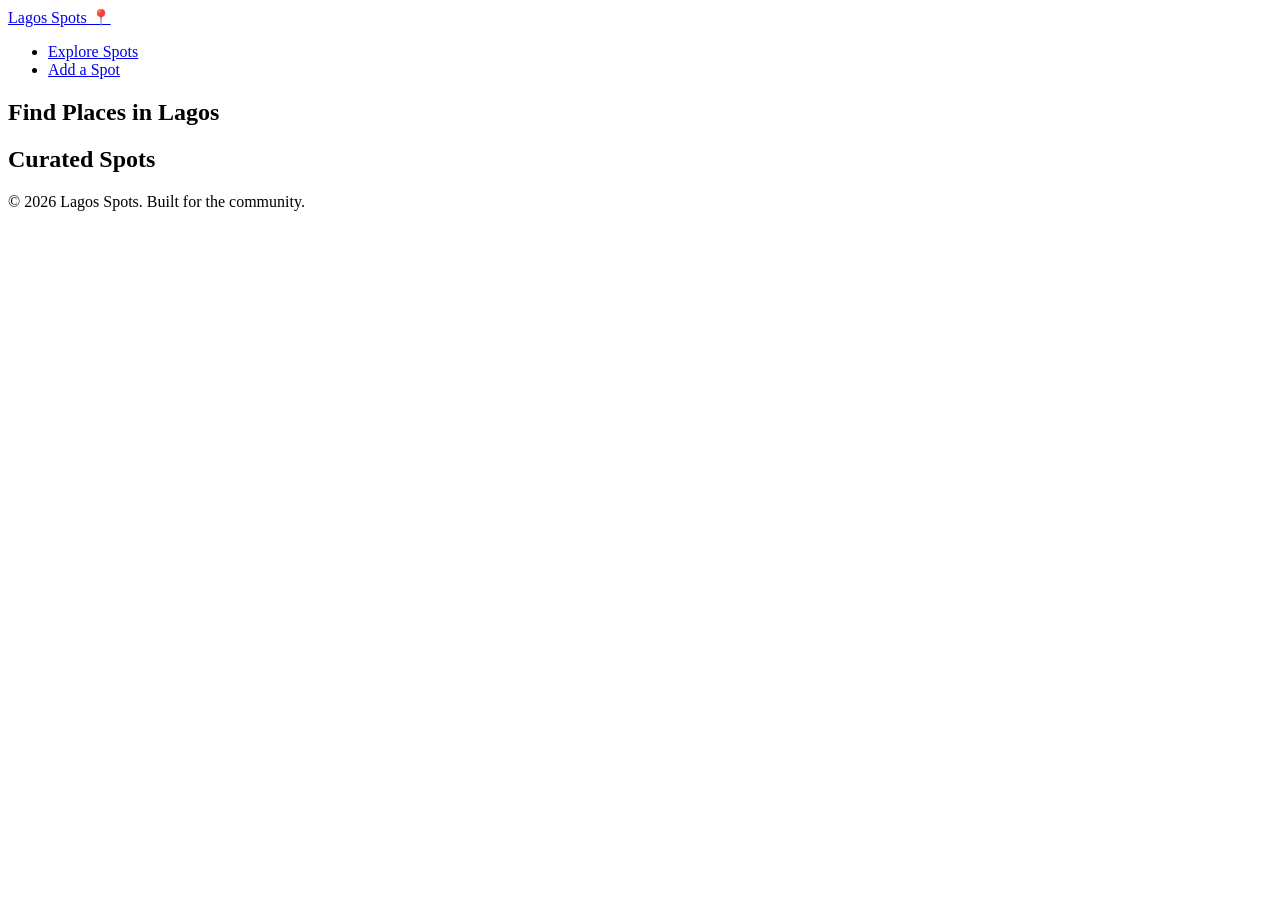
==== index.html @ c29aa69e "feat: add initial HTML structure for Lagos Spots homepage" ====
<!DOCTYPE html>
<html lang="en">
  <head>
    <meta charset="UTF-8">
    <meta name="viewport" content="width=device-width, initial-scale=1.0">
    <meta name="description" content="Discover curated restaurants, study spots, and hangouts across Lagos.">
    <title>Lagos Spots — Discover Your Next Favorite Place</title>
  </head>
    <body>
  <header>
    <a href="index.html" class="logo">Lagos Spots 📍</a>
    <nav aria-label="Main Navigation">
      <ul>
        <li><a href="index.html">Explore Spots</a></li>
        <li><a href="submit.html">Add a Spot</a></li>
      </ul>
    </nav>
  </header>

  <main>
    <section id="search" aria-labelledby="search-heading">
      <h2 id="search-heading">Find Places in Lagos</h2>
      <!-- Search input and category filter chips go here -->
    </section>

    <section id="spots-list" aria-labelledby="spots-heading">
      <h2 id="spots-heading">Curated Spots</h2>
      <!-- Articles/Cards will be inserted here -->
    </section>
  </main>

  <footer>
    <p>&copy; 2026 Lagos Spots. Built for the community.</p>
  </footer>
  </body>
</html>
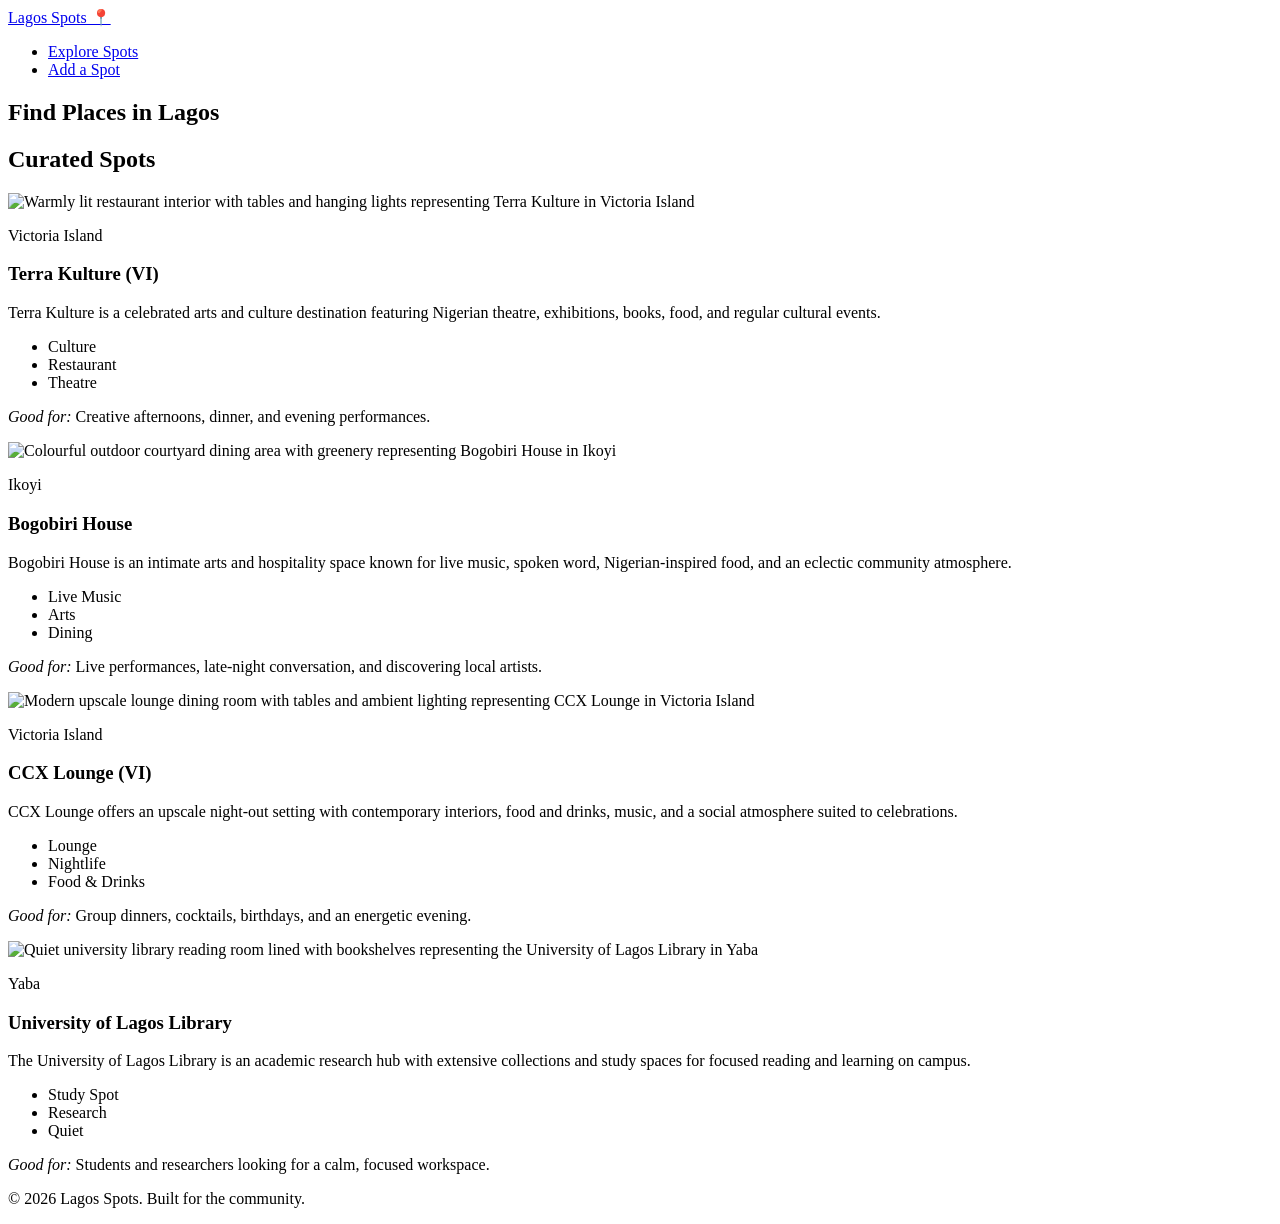
==== commit a9a919e3: "feat: add curated spots with detailed descriptions and tags to the homepage" ====
--- a/index.html
+++ b/index.html
@@ -25,7 +25,65 @@
 
     <section id="spots-list" aria-labelledby="spots-heading">
       <h2 id="spots-heading">Curated Spots</h2>
-      <!-- Articles/Cards will be inserted here -->
+      <article class="spot-card">
+        <img src="https://images.unsplash.com/photo-1514933651103-005eec06c04b?auto=format&fit=crop&w=1200&q=80" alt="Warmly lit restaurant interior with tables and hanging lights representing Terra Kulture in Victoria Island">
+        <div class="spot-card__content">
+          <p class="spot-card__location">Victoria Island</p>
+          <h3>Terra Kulture (VI)</h3>
+          <p>Terra Kulture is a celebrated arts and culture destination featuring Nigerian theatre, exhibitions, books, food, and regular cultural events.</p>
+          <ul class="spot-card__tags" aria-label="Terra Kulture categories">
+            <li>Culture</li>
+            <li>Restaurant</li>
+            <li>Theatre</li>
+          </ul>
+          <p><em>Good for:</em> Creative afternoons, dinner, and evening performances.</p>
+        </div>
+      </article>
+
+      <article class="spot-card">
+        <img src="https://images.unsplash.com/photo-1515003197210-e0cd71810b5f?auto=format&fit=crop&w=1200&q=80" alt="Colourful outdoor courtyard dining area with greenery representing Bogobiri House in Ikoyi">
+        <div class="spot-card__content">
+          <p class="spot-card__location">Ikoyi</p>
+          <h3>Bogobiri House</h3>
+          <p>Bogobiri House is an intimate arts and hospitality space known for live music, spoken word, Nigerian-inspired food, and an eclectic community atmosphere.</p>
+          <ul class="spot-card__tags" aria-label="Bogobiri House categories">
+            <li>Live Music</li>
+            <li>Arts</li>
+            <li>Dining</li>
+          </ul>
+          <p><em>Good for:</em> Live performances, late-night conversation, and discovering local artists.</p>
+        </div>
+      </article>
+
+      <article class="spot-card">
+        <img src="https://images.unsplash.com/photo-1517248135467-4c7edcad34c4?auto=format&fit=crop&w=1200&q=80" alt="Modern upscale lounge dining room with tables and ambient lighting representing CCX Lounge in Victoria Island">
+        <div class="spot-card__content">
+          <p class="spot-card__location">Victoria Island</p>
+          <h3>CCX Lounge (VI)</h3>
+          <p>CCX Lounge offers an upscale night-out setting with contemporary interiors, food and drinks, music, and a social atmosphere suited to celebrations.</p>
+          <ul class="spot-card__tags" aria-label="CCX Lounge categories">
+            <li>Lounge</li>
+            <li>Nightlife</li>
+            <li>Food &amp; Drinks</li>
+          </ul>
+          <p><em>Good for:</em> Group dinners, cocktails, birthdays, and an energetic evening.</p>
+        </div>
+      </article>
+
+      <article class="spot-card">
+        <img src="https://images.unsplash.com/photo-1568667256549-094345857637?auto=format&amp;fit=crop&amp;w=1200&amp;q=80" alt="Quiet university library reading room lined with bookshelves representing the University of Lagos Library in Yaba">
+        <div class="spot-card__content">
+          <p class="spot-card__location">Yaba</p>
+          <h3>University of Lagos Library</h3>
+          <p>The University of Lagos Library is an academic research hub with extensive collections and study spaces for focused reading and learning on campus.</p>
+          <ul class="spot-card__tags" aria-label="University of Lagos Library categories">
+            <li>Study Spot</li>
+            <li>Research</li>
+            <li>Quiet</li>
+          </ul>
+          <p><em>Good for:</em> Students and researchers looking for a calm, focused workspace.</p>
+        </div>
+      </article>
     </section>
   </main>
 
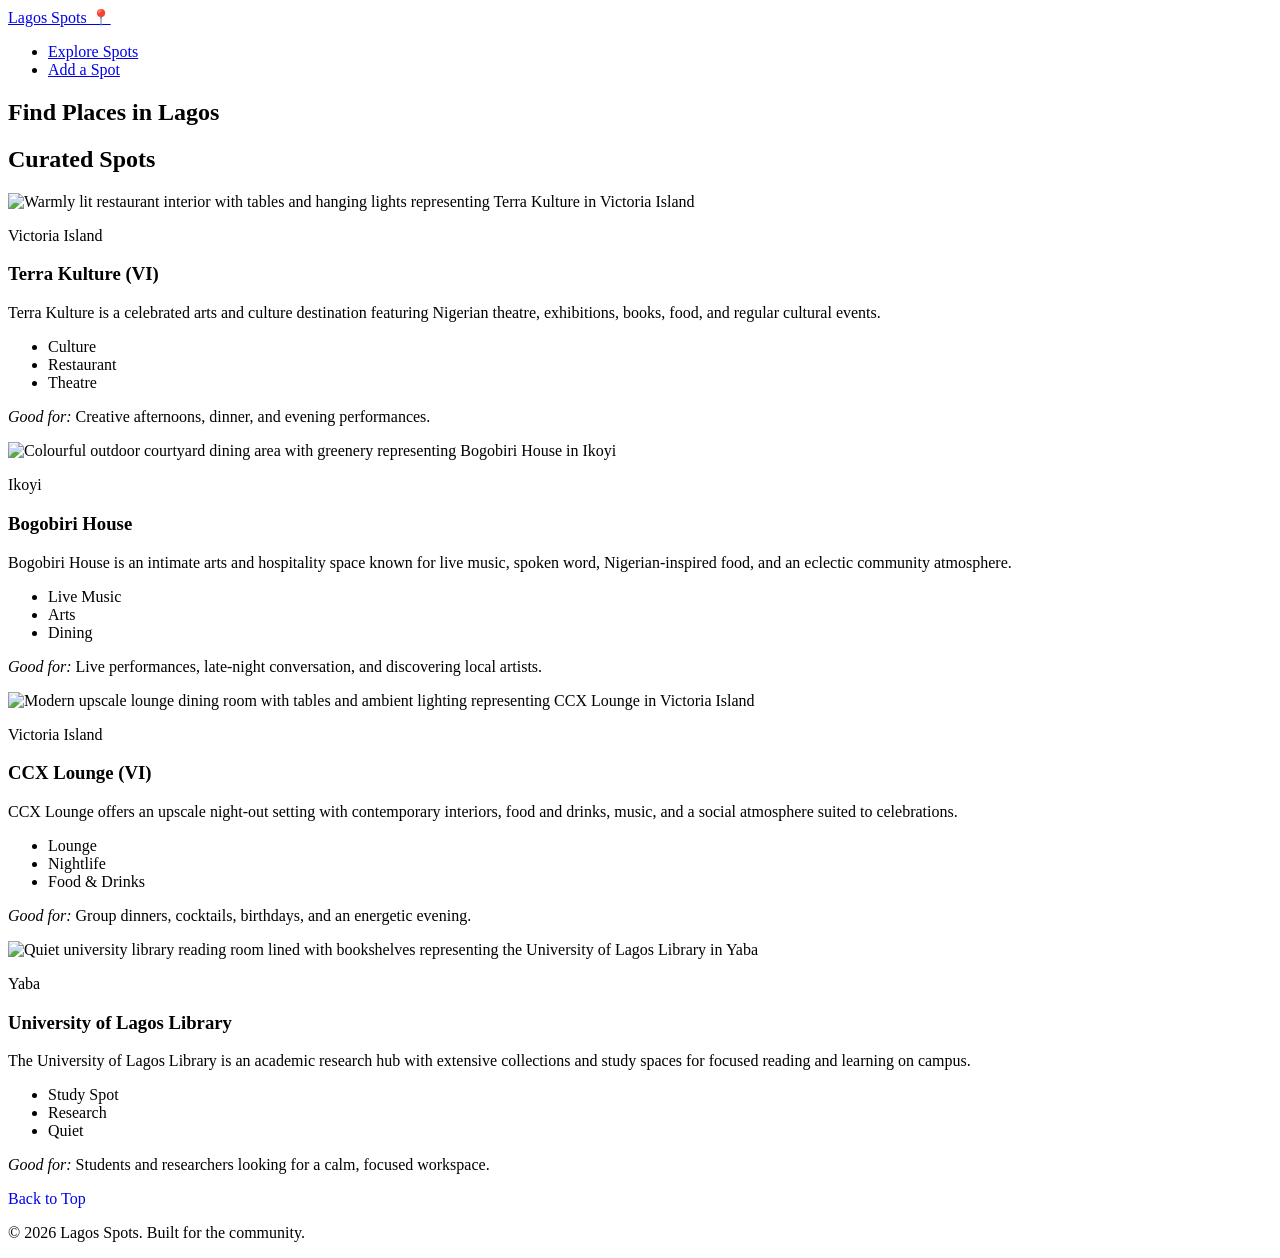
==== commit 4d774128: "feat: add "Back to Top" link in footer for improved navigation" ====
--- a/index.html
+++ b/index.html
@@ -88,6 +88,7 @@
   </main>
 
   <footer>
+     <a href="#top" style="text-decoration: none;">Back to Top</a>
     <p>&copy; 2026 Lagos Spots. Built for the community.</p>
   </footer>
   </body>
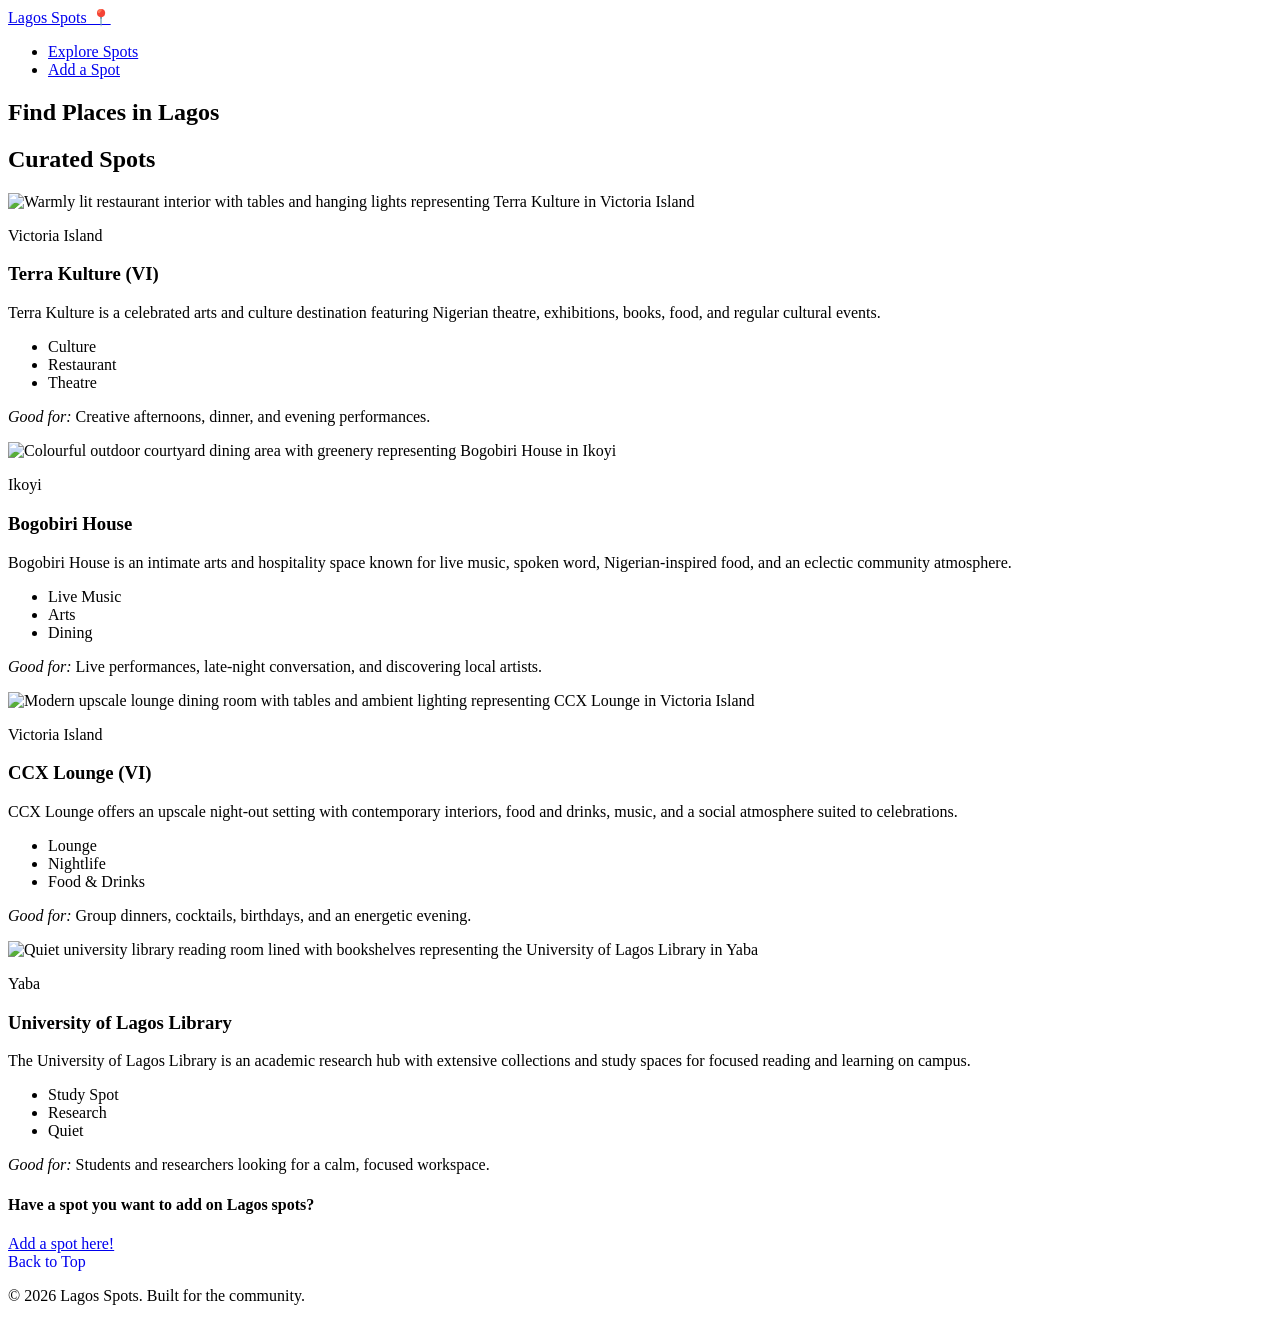
==== commit fea9795f: "feat: add submission form for users to recommend new spots" ====
--- a/index.html
+++ b/index.html
@@ -85,6 +85,12 @@
         </div>
       </article>
     </section>
+      <div>
+          <h4>Have a spot you want to add on Lagos spots?</h4>
+        <a href="submit.html">
+         Add a spot here!
+        </a>
+    </div>
   </main>
 
   <footer>
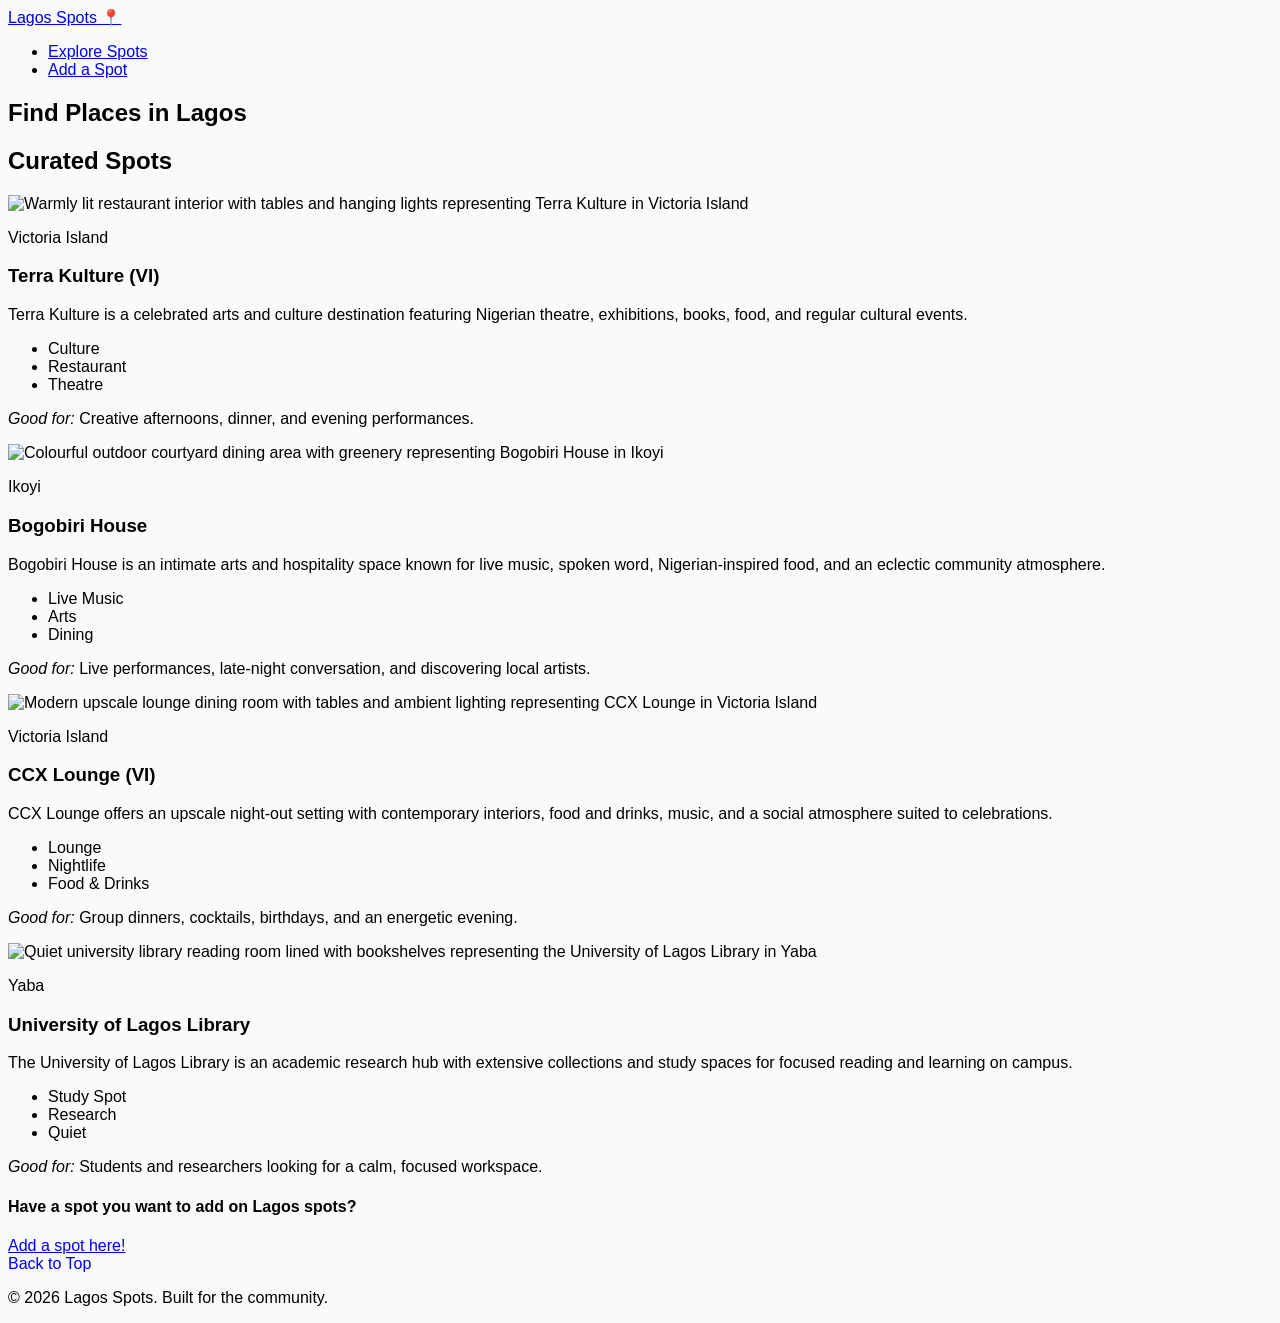
==== commit fc436674: "feat: add styles.css and link it in index and submit pages" ====
--- a/index.html
+++ b/index.html
@@ -5,6 +5,7 @@
     <meta name="viewport" content="width=device-width, initial-scale=1.0">
     <meta name="description" content="Discover curated restaurants, study spots, and hangouts across Lagos.">
     <title>Lagos Spots — Discover Your Next Favorite Place</title>
+    <link rel="stylesheet" href="styles.css">
   </head>
     <body>
   <header>
--- a/styles.css
+++ b/styles.css
@@ -0,0 +1,3 @@
+body {
+    background-color: #f8fafc; font-family: Arial, sans-serif;
+}
